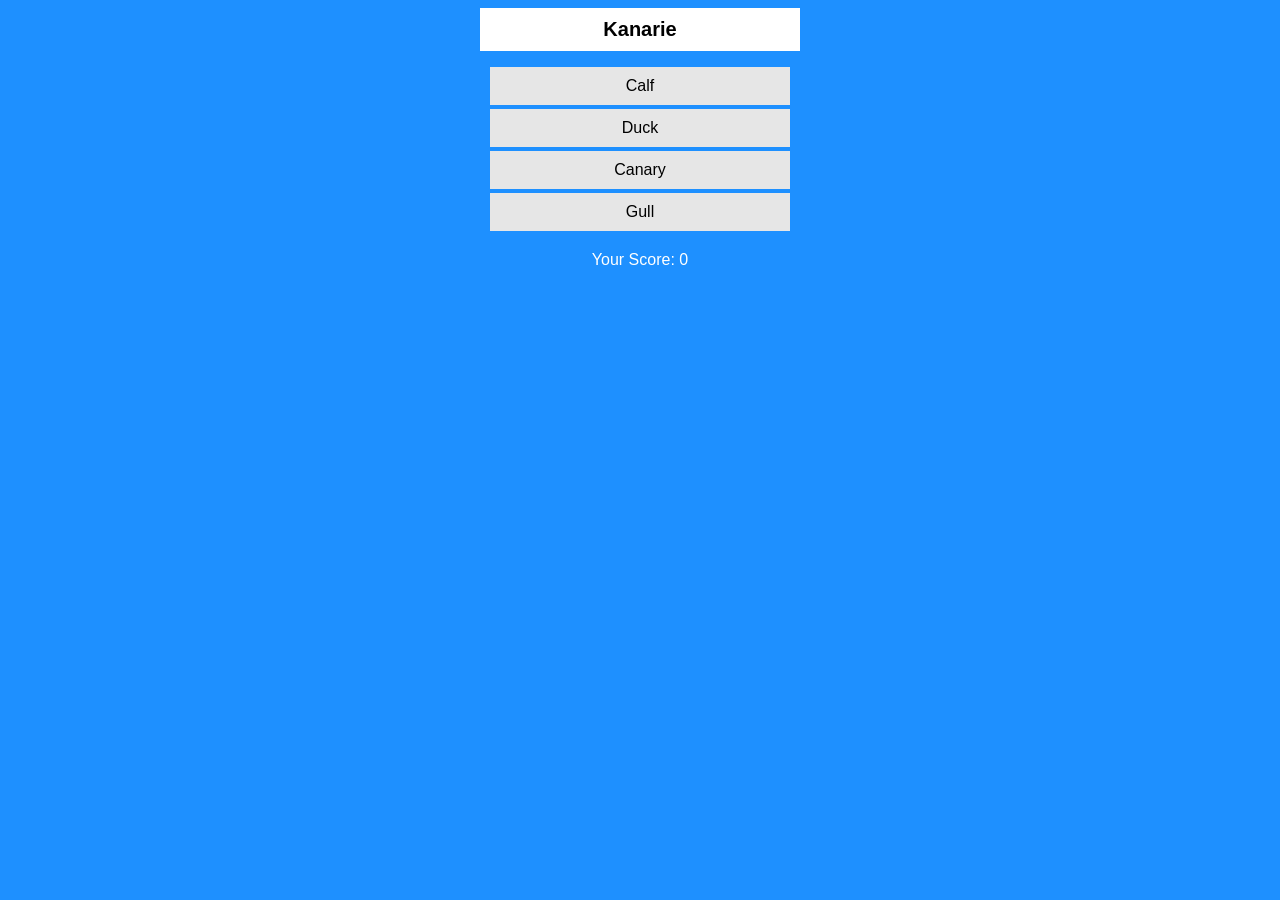
==== animals.html @ 90730115 "addedquestionbankselection" ====
<!DOCTYPE html>
<html lang="en">
    <head>
        <meta charset="UTF-8">
        <title>Learn Afrikaans Game</title>
        <meta name="viewport" content="width=device-width, initial-scale=1">
        <link rel="stylesheet" href="style.css">
    </head>
    <body>
        <div id="wrapper">
            <div id="title"></div>
            <ul>
                <li class="answer"></li>
                <li class="answer"></li>
                <li class="answer"></li>
                <li class="answer"></li>
            </ul>
            <div id="result"></div>
            <div id="score"></div>
        </div>
        <script src="script.js"></script>
    </body>
</html>
---- style.css ----
body {
    background-color: #1E90FF;
    font-family: Arial, Helvetica, sans-serif;
    text-align: center;
}
#wrapper {
    width: 100;
    display:flex;
    flex-direction: column;
    align-items: center;
}
#wrapper div, #wrapper ul {
    width: 50%;
    max-width: 300px;
}
ul {
    padding: 0px;
}
#title {
    font-size: 20px;
    font-weight: bold;
    background: white;
    padding: 10px;
}
.answer, .questionSets {
    list-style-type: none;
    margin-bottom: 4px;
    padding: 10px;
    background: #E6E6E6;
}
.answer:hover, .questionSets:hover {
    cursor: pointer;
    opacity: 0.8;
}
#result {
    font-weight: bold;
}
#score, #result {
    color: white;
}
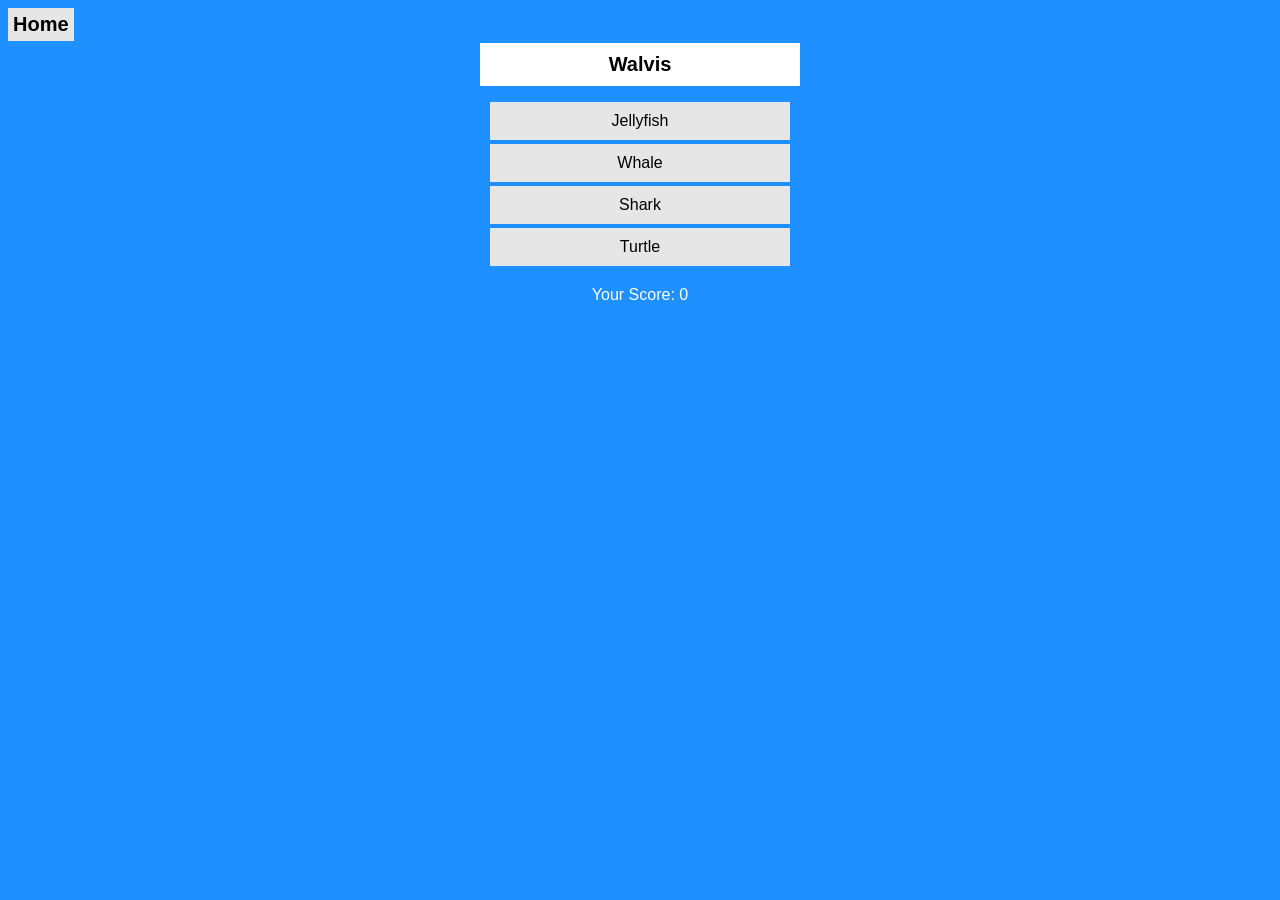
==== commit fba0101e: "randomised question order and added home button to all pages" ====
--- a/animals.html
+++ b/animals.html
@@ -7,6 +7,7 @@
         <link rel="stylesheet" href="style.css">
     </head>
     <body>
+        <button class="HomeButton" onclick="window.location.href = '/index.html'">Home</button>
         <div id="wrapper">
             <div id="title"></div>
             <ul>
--- a/style.css
+++ b/style.css
@@ -1,13 +1,13 @@
 body {
     background-color: #1E90FF;
     font-family: Arial, Helvetica, sans-serif;
-    text-align: center;
 }
 #wrapper {
     width: 100;
     display:flex;
     flex-direction: column;
     align-items: center;
+    text-align: center;
 }
 #wrapper div, #wrapper ul {
     width: 50%;
@@ -28,7 +28,7 @@
     padding: 10px;
     background: #E6E6E6;
 }
-.answer:hover, .questionSets:hover {
+.answer:hover, .questionSets:hover, .HomeButton:hover {
     cursor: pointer;
     opacity: 0.8;
 }
@@ -37,4 +37,13 @@
 }
 #score, #result {
     color: white;
+}
+.HomeButton {
+    text-align: left;
+    margin-bottom: 2px;
+    padding: 5px;
+    background: #E6E6E6;
+    border: none;
+    font-weight: bold;
+    font-size: 20px;
 }
